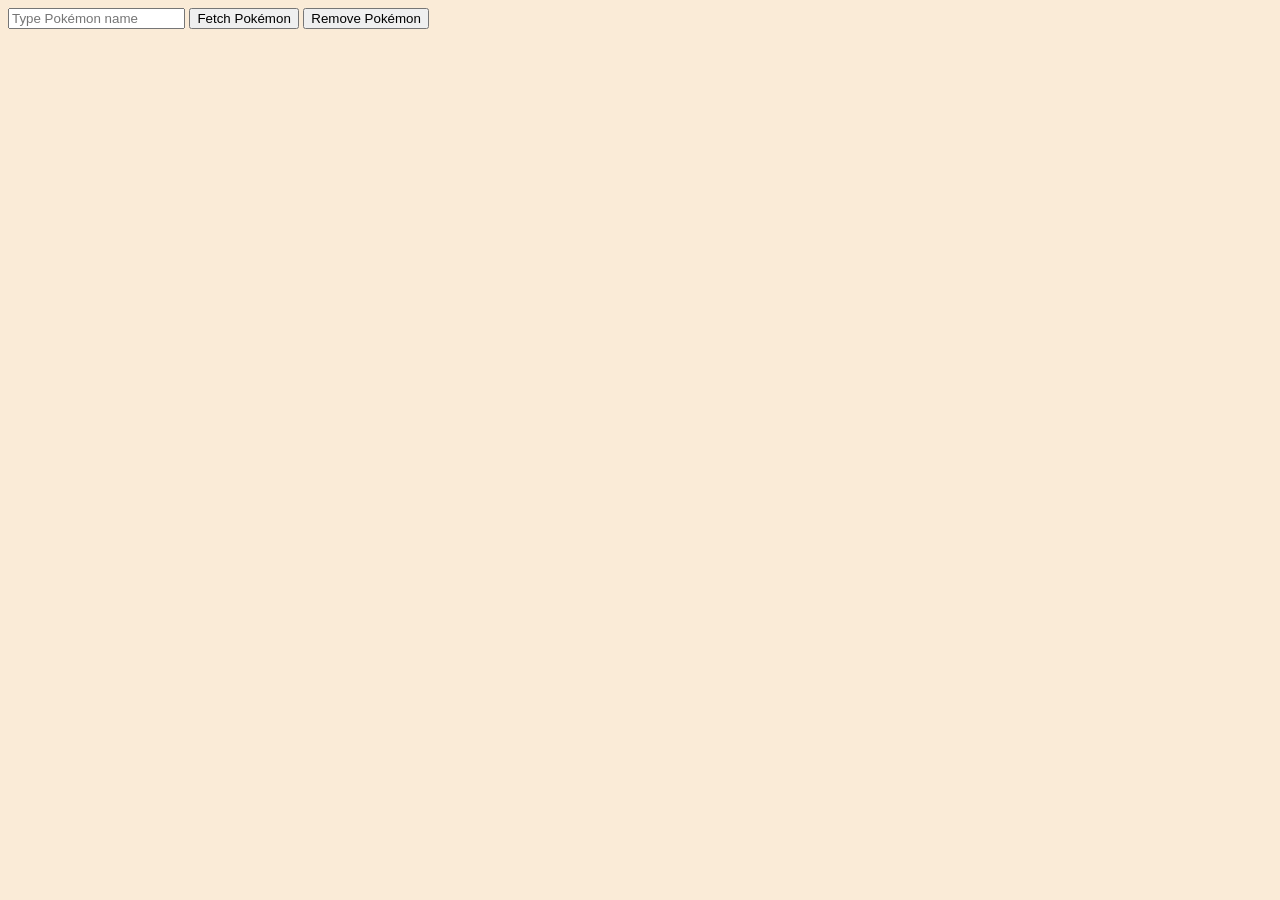
==== Pokemon/index.html @ 6599a90b "Added odd self programmed files" ====
<!DOCTYPE html>
<html lang="en">
<head>
    <meta charset="UTF-8">
    <meta name="viewport" content="width=device-width, initial-scale=1.0">
    <title>Pokémon</title>
    <link rel="stylesheet" href="stil.css">
    <script src="index.js" defer></script>
    <script src="https://ajax.googleapis.com/ajax/libs/jquery/3.7.1/jquery.min.js"></script>
</head>
<body>
    <div class="inputs">
        <input type="text" id="pokeName" placeholder="Type Pokémon name">
        <button id="fetchButton">Fetch Pokémon</button>
        <button id="removeButton">Remove Pokémon</button>
    </div> 
    
        <div class="container hidden">
            <div class="card">
                <div class="card-img">
                    <img src="" alt="pokemon unknown" id="pokeimg" style="display: none;">
                </div>
                <div class="card-body">
                    <h1 class="card-title" id="name" style="text-transform: capitalize"></h1>
                    <p class="card-text" id="weight"></p>
                    <p class="card-text" id="height"></p>
                    <p class="card-text" id="exp"></p>
                    <p class="card-text" id="order"></p>
                </div>
            </div>
        </div>
 
</body>
</html>
---- Pokemon/stil.css ----
body{
    font-family: 'Inter', sans-serif;
    background-color:antiquewhite ;
}
.inputs {
    position:absolute;
}
.card{
    
    display: flex;
    flex-direction: column;
    flex-basis: 300px;
    flex-shrink: 0;
    flex-grow: 0;
    max-width: 100%;
    background-color: aliceblue;
    box-shadow: 0 5px 10px 0 rgba(0, 0, 0, 0.15);
    border-radius: 10px;
    overflow: hidden;
    margin: 1rem;
}

.card-img {
    overflow: hidden;
    position:relative;
}

.card-body {
    padding: 1.5rem;
    position: relative;
}

.card-title {
    font-size: 1.25rem;
    line-height: 1.33;
    font-weight: 700;
}

.card-intro{
    margin-top: 0.75rem;
    line-height: 1.5;
}

.container {
    
    top: 0;
    left: 0;
    right: 0;
    bottom: 0;
    display: flex;
    align-items: center;
    justify-content: center;
    flex-wrap: wrap;
}
#pokeimg {
    width: 300px; /* Scale the image width to the container's width */  /* Limit the image width */
    height: auto;  /* Maintain aspect ratio */
    display: flex;/* Ensure it's displayed correctly */
    margin: 0 auto;  /* Center it horizontally */
    overflow: hidden;
    object-fit:contain;
}

.hidden{
    display: none !important;
}
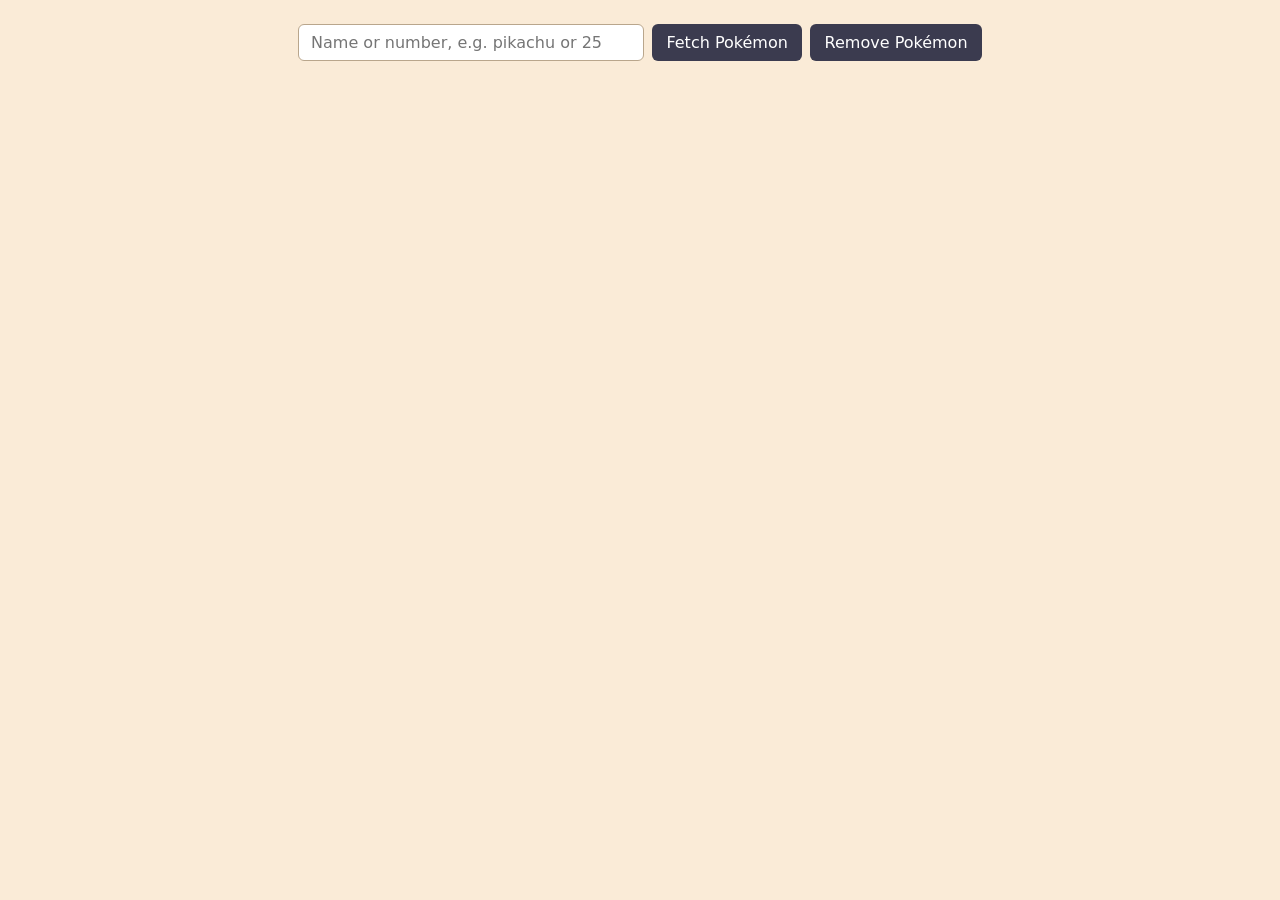
==== commit c1d890da: "first ai changes added/improvements made it a forum and added statbars and better pokemón navigation" ====
--- a/Pokemon/index.html
+++ b/Pokemon/index.html
@@ -6,29 +6,36 @@
     <title>Pokémon</title>
     <link rel="stylesheet" href="stil.css">
     <script src="index.js" defer></script>
-    <script src="https://ajax.googleapis.com/ajax/libs/jquery/3.7.1/jquery.min.js"></script>
 </head>
 <body>
-    <div class="inputs">
-        <input type="text" id="pokeName" placeholder="Type Pokémon name">
-        <button id="fetchButton">Fetch Pokémon</button>
-        <button id="removeButton">Remove Pokémon</button>
-    </div> 
-    
-        <div class="container hidden">
-            <div class="card">
-                <div class="card-img">
-                    <img src="" alt="pokemon unknown" id="pokeimg" style="display: none;">
-                </div>
-                <div class="card-body">
-                    <h1 class="card-title" id="name" style="text-transform: capitalize"></h1>
-                    <p class="card-text" id="weight"></p>
-                    <p class="card-text" id="height"></p>
-                    <p class="card-text" id="exp"></p>
-                    <p class="card-text" id="order"></p>
+    <form class="inputs" id="searchForm" autocomplete="off">
+        <input type="text" id="pokeName" list="pokeList" placeholder="Name or number, e.g. pikachu or 25" aria-label="Pokémon name or number">
+        <datalist id="pokeList"></datalist>
+        <button type="submit" id="fetchButton">Fetch Pokémon</button>
+        <button type="button" id="removeButton">Remove Pokémon</button>
+    </form>
+
+    <p id="message" role="status" aria-live="polite"></p>
+
+    <div class="container hidden">
+        <div class="card" id="card">
+            <div class="card-img">
+                <img src="" alt="" id="pokeimg">
+            </div>
+            <div class="card-body">
+                <h1 class="card-title" id="name"></h1>
+                <p class="card-number" id="number"></p>
+                <div class="types" id="types"></div>
+                <p class="card-text" id="weight"></p>
+                <p class="card-text" id="height"></p>
+                <p class="card-text" id="exp"></p>
+                <div class="stats" id="stats"></div>
+                <div class="browse">
+                    <button type="button" id="prevButton">Previous</button>
+                    <button type="button" id="nextButton">Next</button>
                 </div>
             </div>
         </div>
- 
+    </div>
 </body>
-</html>+</html>
--- a/Pokemon/stil.css
+++ b/Pokemon/stil.css
@@ -1,68 +1,130 @@
-
-
-body{
-    font-family: 'Inter', sans-serif;
-    background-color:antiquewhite ;
-}
-.inputs {
-    position:absolute;
-}
-.card{
-    
-    display: flex;
-    flex-direction: column;
-    flex-basis: 300px;
-    flex-shrink: 0;
-    flex-grow: 0;
-    max-width: 100%;
-    background-color: aliceblue;
-    box-shadow: 0 5px 10px 0 rgba(0, 0, 0, 0.15);
-    border-radius: 10px;
-    overflow: hidden;
-    margin: 1rem;
+body {
+    font-family: 'Inter', system-ui, sans-serif;
+    background-color: antiquewhite;
+    margin: 0;
+    padding: 1rem;
 }
 
-.card-img {
-    overflow: hidden;
-    position:relative;
+.inputs {
+    display: flex;
+    flex-wrap: wrap;
+    gap: 0.5rem;
+    justify-content: center;
+    margin-top: 0.5rem;
 }
 
-.card-body {
-    padding: 1.5rem;
-    position: relative;
+.inputs input {
+    flex: 1 1 220px;
+    max-width: 320px;
+    padding: 0.5rem 0.75rem;
+    border: 1px solid #b9a68c;
+    border-radius: 6px;
+    font: inherit;
 }
 
-.card-title {
-    font-size: 1.25rem;
-    line-height: 1.33;
-    font-weight: 700;
+button {
+    padding: 0.5rem 0.9rem;
+    border: none;
+    border-radius: 6px;
+    background: #3b3b4f;
+    color: white;
+    font: inherit;
+    cursor: pointer;
 }
 
-.card-intro{
-    margin-top: 0.75rem;
-    line-height: 1.5;
+button:hover:not(:disabled) { background: #55556f; }
+button:disabled { opacity: 0.4; cursor: default; }
+button:focus-visible, input:focus-visible { outline: 3px solid #2f6fed; outline-offset: 2px; }
+
+#message {
+    min-height: 1.5rem;
+    text-align: center;
+    margin: 0.75rem 0 0;
 }
+#message.error { color: #a4161a; font-weight: 600; }
 
 .container {
-    
-    top: 0;
-    left: 0;
-    right: 0;
-    bottom: 0;
     display: flex;
     align-items: center;
     justify-content: center;
     flex-wrap: wrap;
 }
-#pokeimg {
-    width: 300px; /* Scale the image width to the container's width */  /* Limit the image width */
-    height: auto;  /* Maintain aspect ratio */
-    display: flex;/* Ensure it's displayed correctly */
-    margin: 0 auto;  /* Center it horizontally */
+
+.card {
+    --accent: #888;
+    display: flex;
+    flex-direction: column;
+    flex: 0 0 320px;
+    max-width: 100%;
+    background-color: aliceblue;
+    box-shadow: 0 5px 10px 0 rgba(0, 0, 0, 0.15);
+    border-radius: 10px;
+    border-top: 6px solid var(--accent);
     overflow: hidden;
-    object-fit:contain;
+    margin: 1rem;
 }
 
-.hidden{
-    display: none !important;
-}+.card-img { overflow: hidden; position: relative; }
+
+#pokeimg {
+    display: block;
+    width: 300px;
+    max-width: 100%;
+    height: auto;
+    margin: 0 auto;
+    object-fit: contain;
+}
+#pokeimg[src=""] { display: none; }
+
+.card-body { padding: 1.5rem; }
+
+.card-title {
+    font-size: 1.5rem;
+    line-height: 1.2;
+    font-weight: 700;
+    margin: 0;
+    text-transform: capitalize;
+}
+
+.card-number { margin: 0.25rem 0 0.75rem; color: #5b6475; }
+.card-text { margin: 0.25rem 0; }
+
+.types { display: flex; gap: 0.4rem; margin-bottom: 0.75rem; }
+
+.badge {
+    padding: 0.15rem 0.7rem;
+    border-radius: 999px;
+    color: #111;
+    font-size: 0.85rem;
+    font-weight: 600;
+    text-transform: capitalize;
+}
+
+.stats { margin-top: 1rem; display: grid; gap: 0.35rem; }
+
+.stat {
+    display: grid;
+    grid-template-columns: 4.5rem 1fr 2rem;
+    align-items: center;
+    gap: 0.5rem;
+    font-size: 0.9rem;
+}
+.stat-value { text-align: right; font-variant-numeric: tabular-nums; }
+
+.stat-bar { height: 8px; background: #d9e2ec; border-radius: 4px; overflow: hidden; }
+.stat-fill {
+    display: block;
+    height: 100%;
+    background: var(--accent);
+    transform-origin: left;
+    animation: grow 0.5s ease-out;
+}
+@keyframes grow { from { transform: scaleX(0); } }
+
+.browse { display: flex; justify-content: space-between; margin-top: 1.25rem; }
+
+.hidden { display: none !important; }
+
+@media (prefers-reduced-motion: reduce) {
+    .stat-fill { animation: none; }
+}
